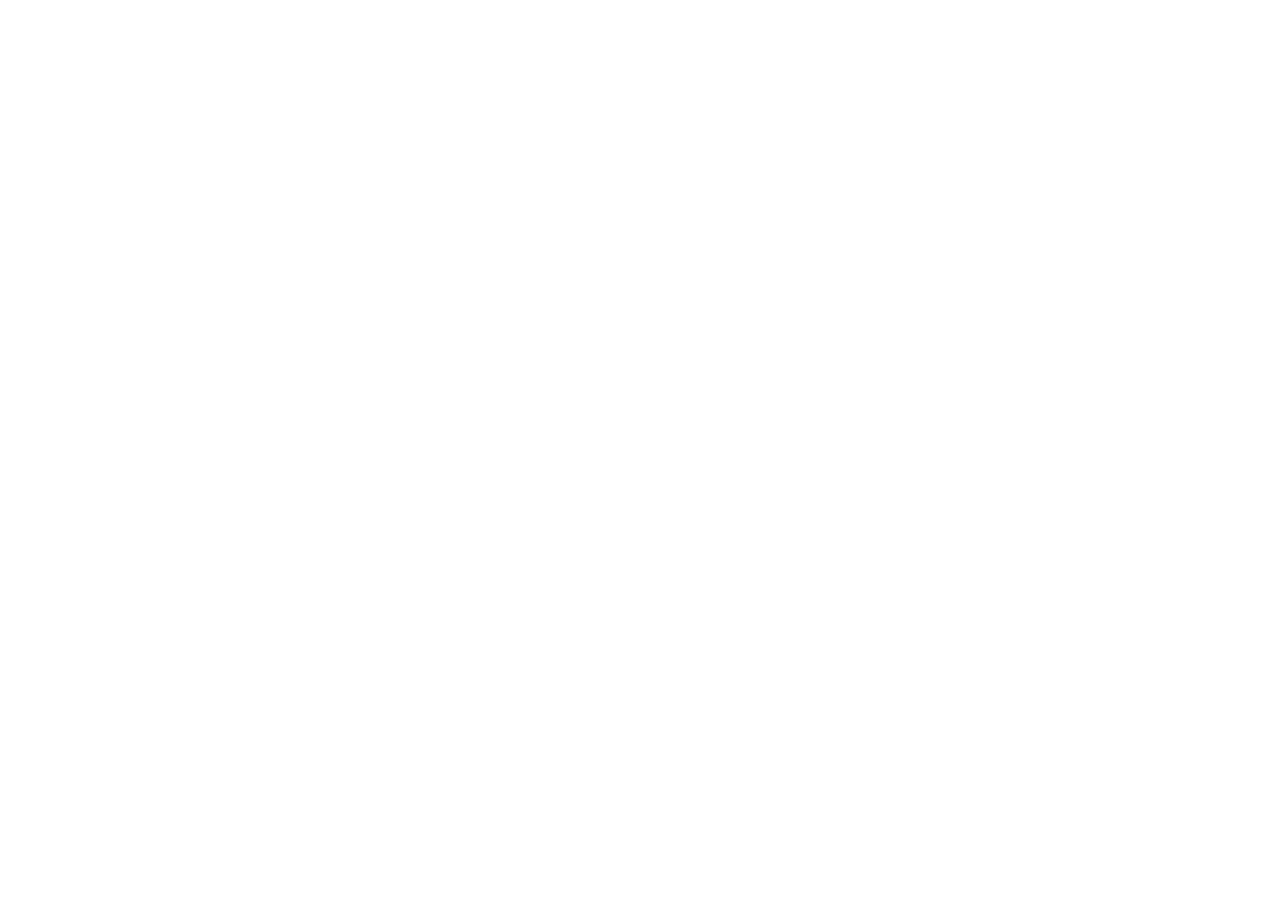
==== Flex box Layout/index.html @ 82813c9a "learning how to use flex box, made new index.html" ====
<!DOCTYPE html>
<html lang="en">
  <head>
    <meta charset="UTF-8" />
    <meta http-equiv="X-UA-Compatible" content="IE=edge" />
    <meta name="viewport" content="width=device-width, initial-scale=1.0" />
    <title>Document</title>
  </head>
  <body></body>
</html>
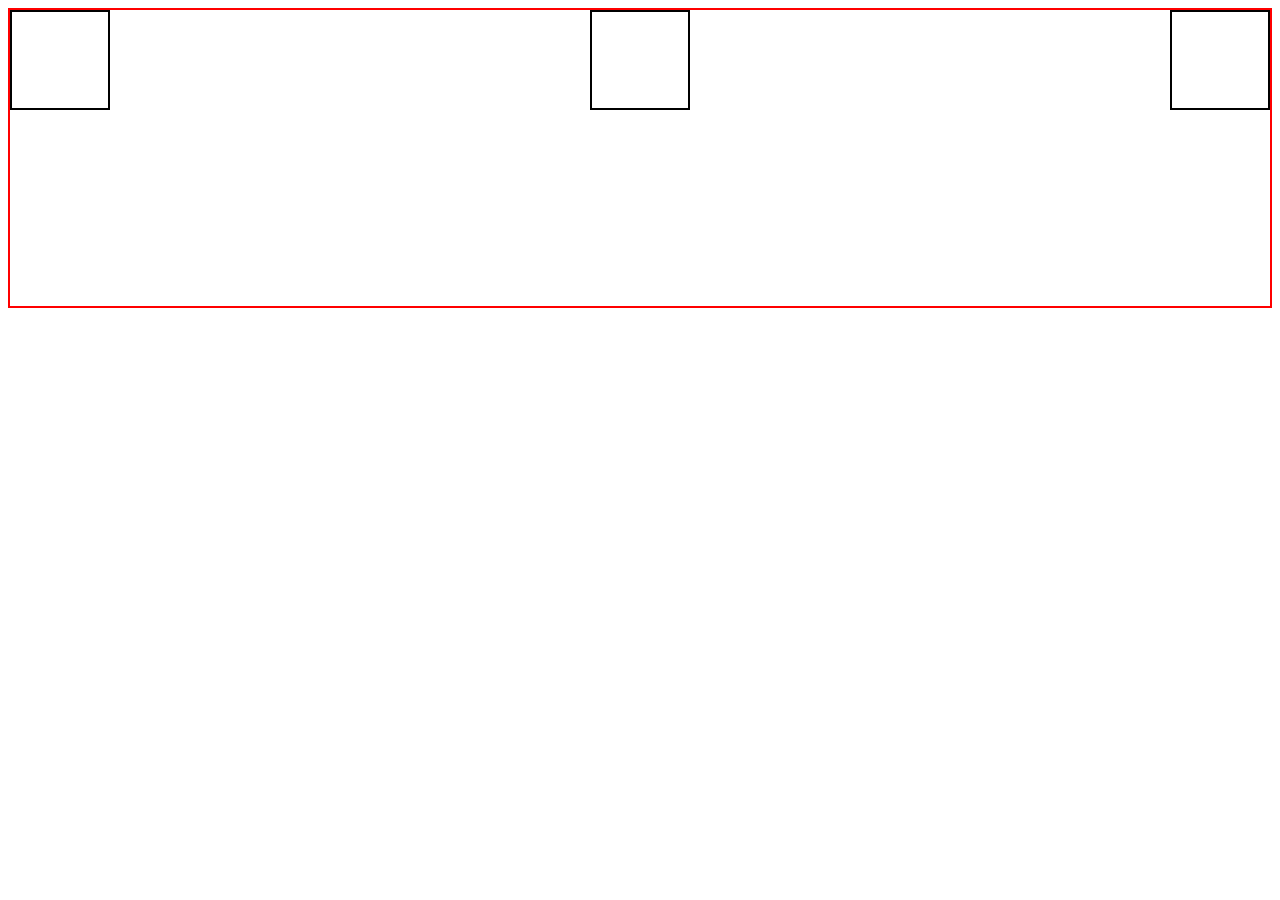
==== commit 63b59b63: "styled the container, and the box classes" ====
--- a/Flex box Layout/index.html
+++ b/Flex box Layout/index.html
@@ -5,6 +5,13 @@
     <meta http-equiv="X-UA-Compatible" content="IE=edge" />
     <meta name="viewport" content="width=device-width, initial-scale=1.0" />
     <title>Document</title>
+    <link rel="stylesheet" href="./flexbox.css">
   </head>
-  <body></body>
+  <body>
+    <div class="container">
+        <div class="box"></div>
+        <div class="box"></div>
+        <div class="box"></div>
+    </div>
+  </body>
 </html>
--- a/Flex box Layout/flexbox.css
+++ b/Flex box Layout/flexbox.css
@@ -0,0 +1,17 @@
+*{
+    box-sizing: border-box;
+}
+
+.container{
+    width: 100%;
+    height: 300px;
+    border: 2px solid red;
+    display: flex;
+    justify-content: space-between;
+}
+
+.box{
+    width: 100px;
+    height: 100px;
+    border: 2px solid black;
+}